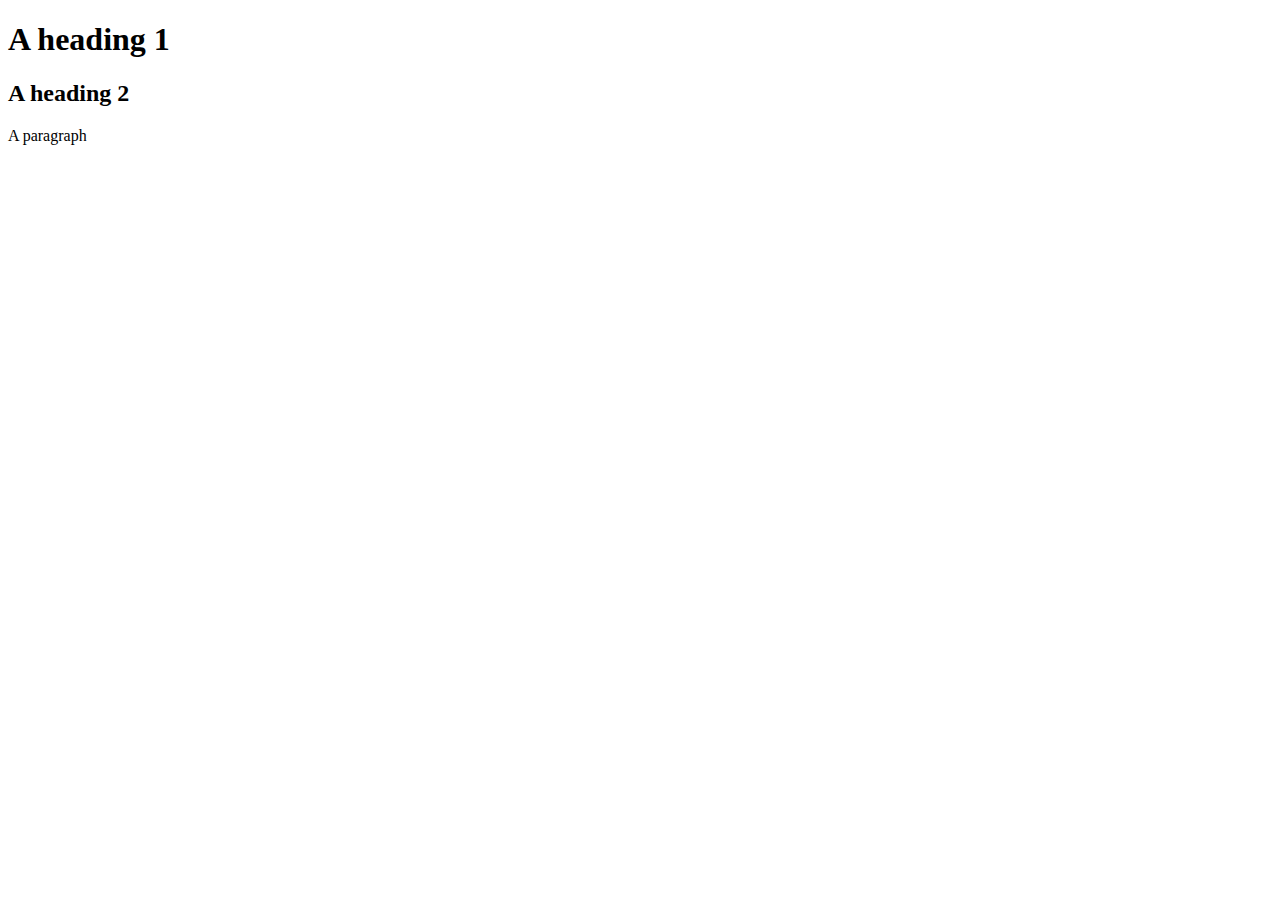
==== index.html @ 61c15ee1 "first push" ====
<!DOCTYPE html>
<html lang="en">
<head>
    <meta charset="utf-8">
    <title>My Title</title>
    <link rel="stylesheet" type="text/css" href="css/styles.css">
</head>
<body>
    <h1>A heading 1</h1>
    <h2>A heading 2</h2>
    <p>A paragraph</p>
</body>
</html>
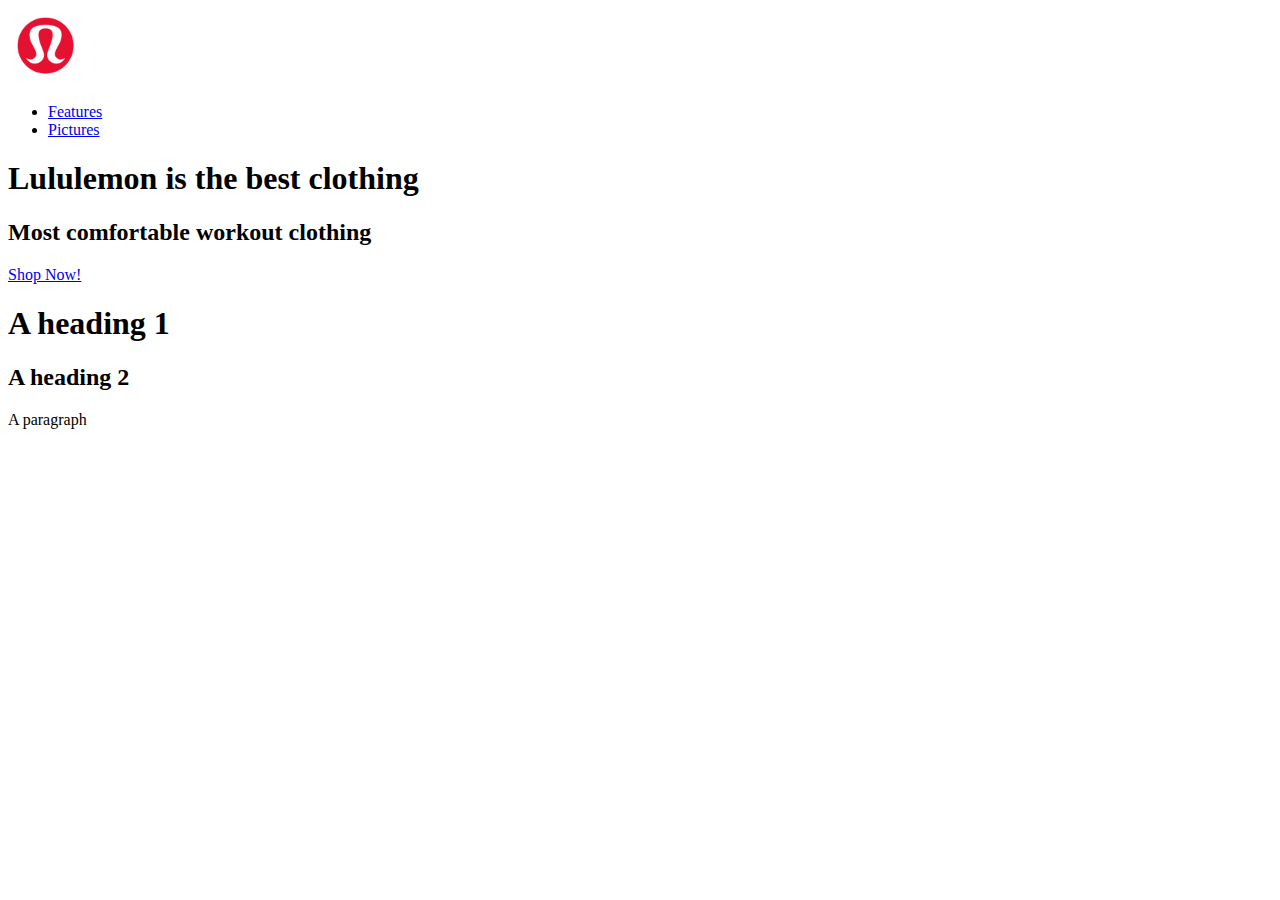
==== commit b8de3714: "started new webpage" ====
--- a/index.html
+++ b/index.html
@@ -1,13 +1,38 @@
 <!DOCTYPE html>
 <html lang="en">
+
 <head>
     <meta charset="utf-8">
     <title>My Title</title>
     <link rel="stylesheet" type="text/css" href="css/styles.css">
 </head>
+
 <body>
+
+    <header>
+        <nav>
+        <a href="index.html"> <img src="Images/lulu.jpg" alt="LuluLemon Logo" height="75"> </a>
+            <ul>
+                <li><a href="features.html">Features</a></li>
+                <li><a href="pics.html">Pictures</a></li>
+            </ul>
+        </nav>
+    </header>
+    
+    <main>
+        <h1>Lululemon is the best clothing</h1> 
+        <h2>Most comfortable workout clothing</h2>
+        
+    </main>
+
+    <footer>
+        <a href="https://shop.lululemon.com/" target="_blank">Shop Now!</a>
+    </footer>
+    
     <h1>A heading 1</h1>
     <h2>A heading 2</h2>
     <p>A paragraph</p>
+
 </body>
+
 </html>
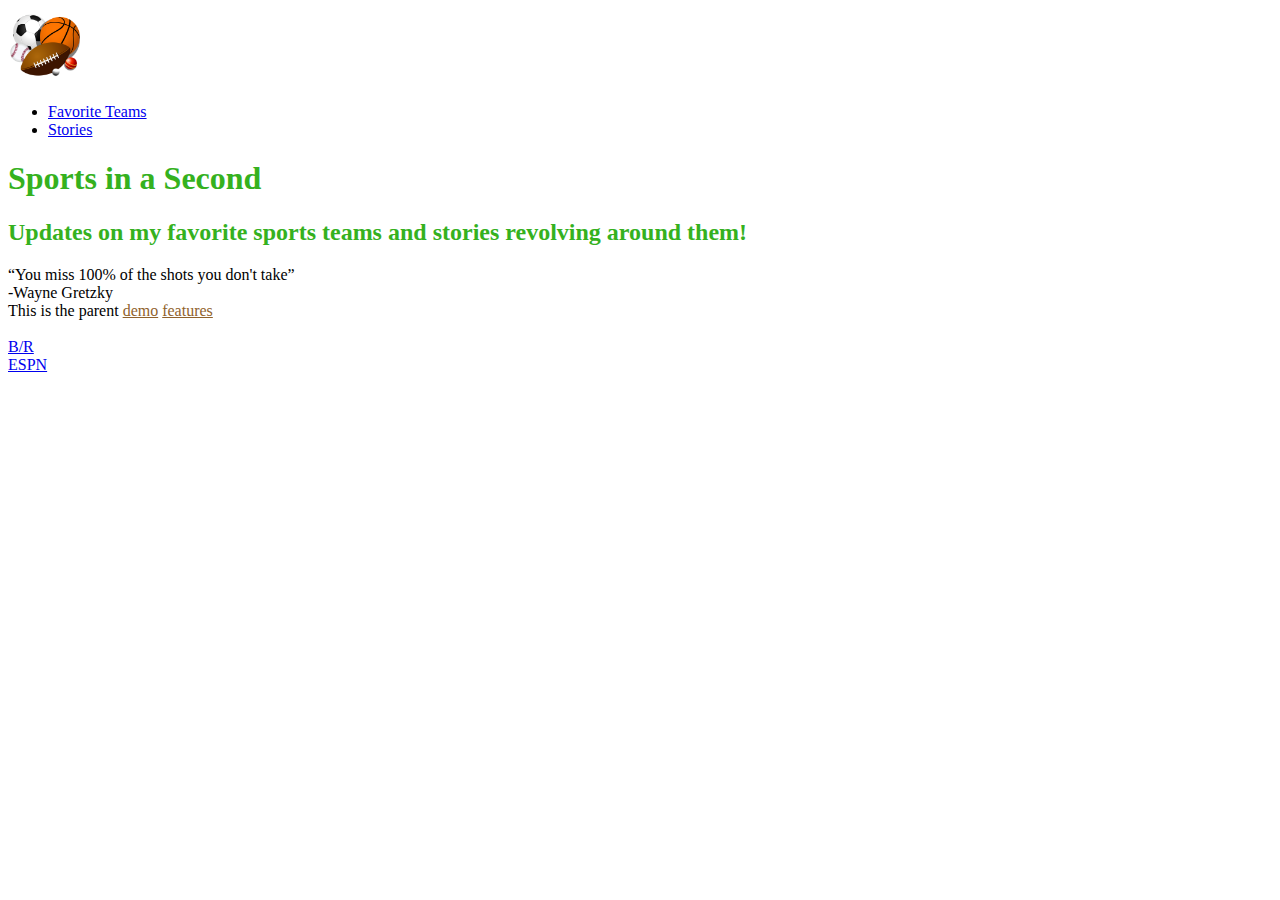
==== commit 3b2bb91f: "Added colors and changed theme" ====
--- a/index.html
+++ b/index.html
@@ -3,7 +3,7 @@
 
 <head>
     <meta charset="utf-8">
-    <title>My Title</title>
+    <title>Sports in a Second</title>
     <link rel="stylesheet" type="text/css" href="css/styles.css">
 </head>
 
@@ -11,28 +11,34 @@
 
     <header>
         <nav>
-        <a href="index.html"> <img src="Images/lulu.jpg" alt="LuluLemon Logo" height="75"> </a>
+        <a href="index.html"> <img src="Images/sports.png" alt="Sports" height="75"> </a>
             <ul>
-                <li><a href="features.html">Features</a></li>
-                <li><a href="pics.html">Pictures</a></li>
+                <li><a href="favorites.html">Favorite Teams</a></li>
+                <li><a href="stories.html">Stories</a></li>
             </ul>
         </nav>
     </header>
     
     <main>
-        <h1>Lululemon is the best clothing</h1> 
-        <h2>Most comfortable workout clothing</h2>
-        
+        <h1 class="cis260specialgreen">Sports in a Second</h1> 
+        <h2 class="cis260specialgreen">Updates on my favorite sports teams and stories revolving around them!</h2>
+            <q>You miss 100% of the shots you don't take</q>
+            <br>-Wayne Gretzky
     </main>
 
+    
+    <p1 id="cis-special-parent"> This is the parent
+        <a href="demo.html">demo</a>
+        <a href="features.html">features</a>
+    </p1>    
+    
+    
     <footer>
-        <a href="https://shop.lululemon.com/" target="_blank">Shop Now!</a>
+        <br><a href="https://bleacherreport.com/" target="_blank">B/R</a>
+        <br><a href="http://www.espn.com/" target="_blank">ESPN</a>
     </footer>
     
-    <h1>A heading 1</h1>
-    <h2>A heading 2</h2>
-    <p>A paragraph</p>
-
+    
 </body>
 
 </html>
--- a/css/styles.css
+++ b/css/styles.css
@@ -0,0 +1,9 @@
+.cis260specialgreen {
+    color: #35b11e;
+       
+}
+
+#cis-special-parent a {
+    color: #90622c
+      
+}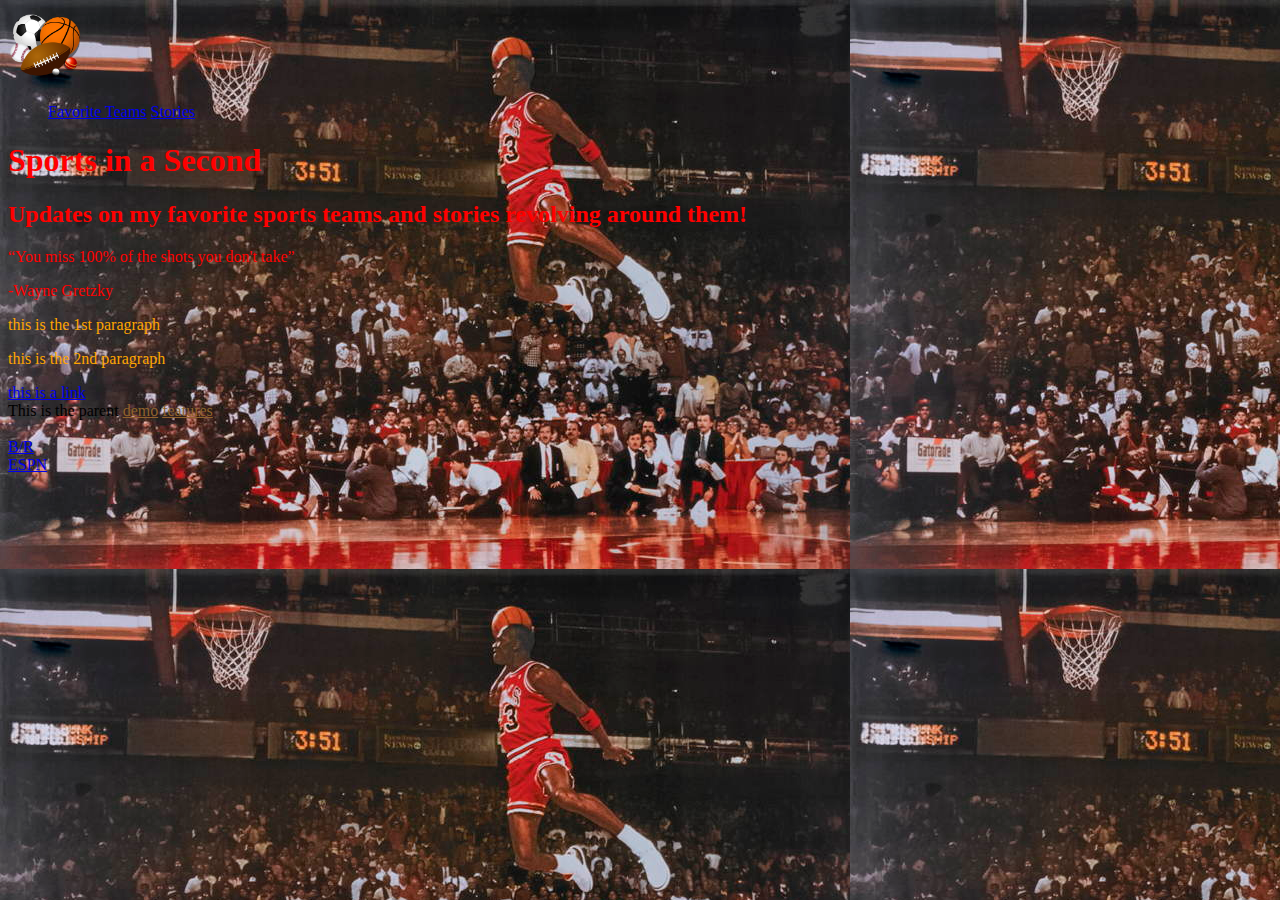
==== commit 73c53117: "added pictures as background" ====
--- a/index.html
+++ b/index.html
@@ -7,25 +7,39 @@
     <link rel="stylesheet" type="text/css" href="css/styles.css">
 </head>
 
+<style>
+    Body {
+        background-image: url(Images/jordan.jpg)
+    }
+
+</style>        
+    
 <body>
 
     <header>
         <nav>
         <a href="index.html"> <img src="Images/sports.png" alt="Sports" height="75"> </a>
             <ul>
-                <li><a href="favorites.html">Favorite Teams</a></li>
-                <li><a href="stories.html">Stories</a></li>
+                <a href="favorites.html">Favorite Teams</a>
+                <a href="stories.html">Stories</a>
             </ul>
         </nav>
     </header>
     
     <main>
-        <h1 class="cis260specialgreen">Sports in a Second</h1> 
-        <h2 class="cis260specialgreen">Updates on my favorite sports teams and stories revolving around them!</h2>
-            <q>You miss 100% of the shots you don't take</q>
-            <br>-Wayne Gretzky
+        <h1 class="homepagered">Sports in a Second</h1> 
+        <h2 class="homepagered">Updates on my favorite sports teams and stories revolving around them!</h2>
+            <q class="homepagered">You miss 100% of the shots you don't take</q>
+            <p style="color: red">-Wayne Gretzky</p>
+            
     </main>
 
+        <div id="context">
+            <p>this is the 1st paragraph</p>
+            <p>this is the 2nd paragraph</p>
+            <a href="demo.html" target="_blank">this is a link</a>
+        </div>
+    
     
     <p1 id="cis-special-parent"> This is the parent
         <a href="demo.html">demo</a>
--- a/css/styles.css
+++ b/css/styles.css
@@ -1,9 +1,15 @@
-.cis260specialgreen {
-    color: #35b11e;
-       
+.cis260special {
+    color: black;      
+}
+
+.homepagered {
+    color: red
 }
 
 #cis-special-parent a {
-    color: #90622c
-      
-}+    color: #90622c    
+}
+
+#context p {
+    color: orange
+}
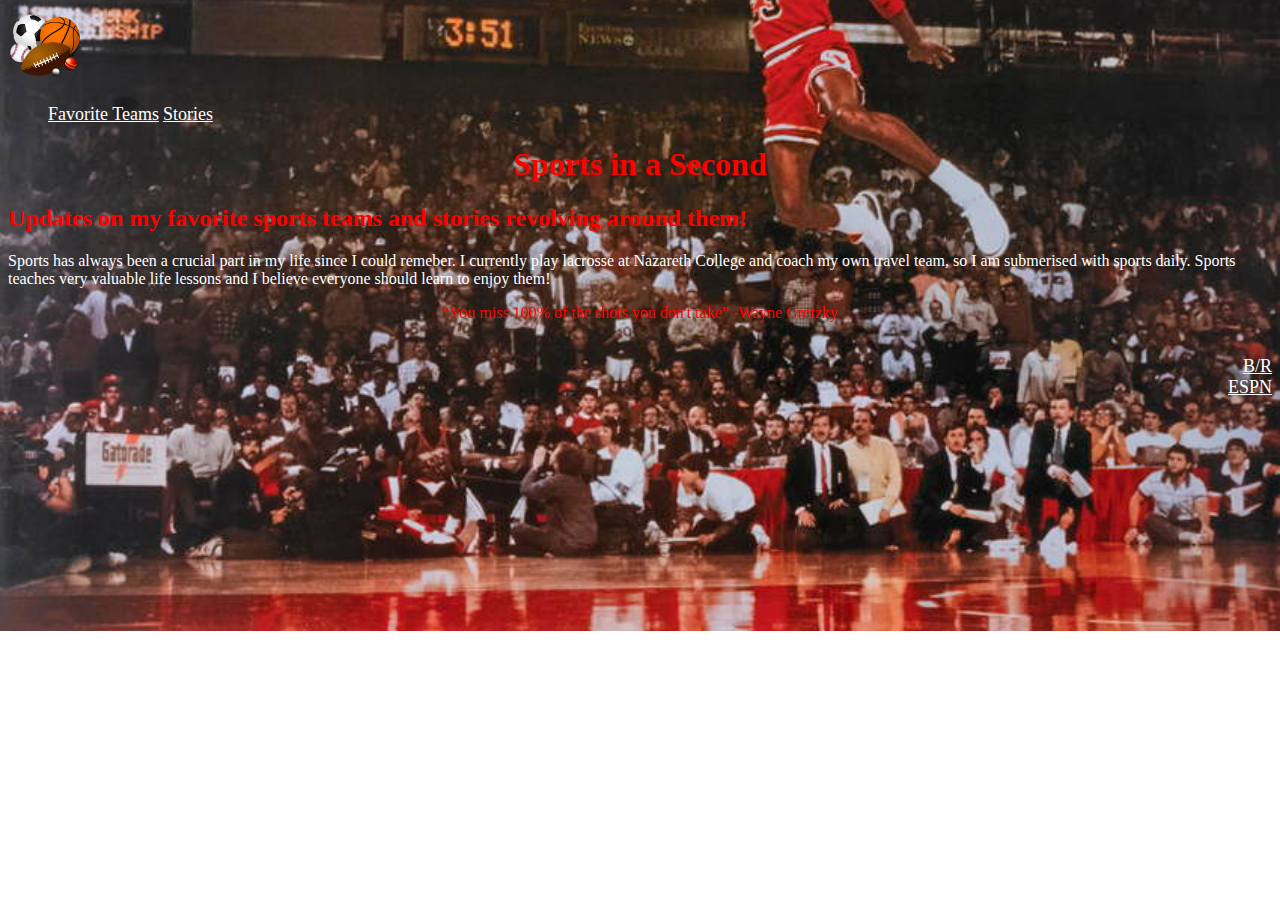
==== commit 989c6378: "finished website" ====
--- a/index.html
+++ b/index.html
@@ -9,10 +9,14 @@
 
 <style>
     Body {
-        background-image: url(Images/jordan.jpg)
+        background-image: url(Images/jordan.jpg);
+        background-repeat: no-repeat;
+        height: 100%;
+        background-position: center;
+        background-size: cover         
     }
 
-</style>        
+</style>    
     
 <body>
 
@@ -29,22 +33,15 @@
     <main>
         <h1 class="homepagered">Sports in a Second</h1> 
         <h2 class="homepagered">Updates on my favorite sports teams and stories revolving around them!</h2>
-            <q class="homepagered">You miss 100% of the shots you don't take</q>
-            <p style="color: red">-Wayne Gretzky</p>
+        
+            <p class="icy">Sports has always been a crucial part in my life since I could remeber. I currently play lacrosse at Nazareth College and coach my own travel team, so I am submerised with sports daily. Sports teaches very valuable life lessons and I believe everyone should learn to enjoy them!</p>
+            
+        <center>
+        <p class="homepagered"><q>You miss 100% of the shots you don't take</q> -Wayne Gretzky</p>
+        </center>   
             
     </main>
 
-        <div id="context">
-            <p>this is the 1st paragraph</p>
-            <p>this is the 2nd paragraph</p>
-            <a href="demo.html" target="_blank">this is a link</a>
-        </div>
-    
-    
-    <p1 id="cis-special-parent"> This is the parent
-        <a href="demo.html">demo</a>
-        <a href="features.html">features</a>
-    </p1>    
     
     
     <footer>
--- a/css/styles.css
+++ b/css/styles.css
@@ -13,3 +13,32 @@
 #context p {
     color: orange
 }
+
+a {
+    color: white;
+    font-size: 18px;
+}
+
+.icy {
+    color: white
+}
+
+h1 {
+    text-align: center
+}
+
+footer {
+    text-align: right
+}
+
+body {
+    background-repeat: no-repeat      
+}
+
+.nazpurple {
+    color: #8710c6
+}
+
+.nazgold {
+    color: #bab35b
+}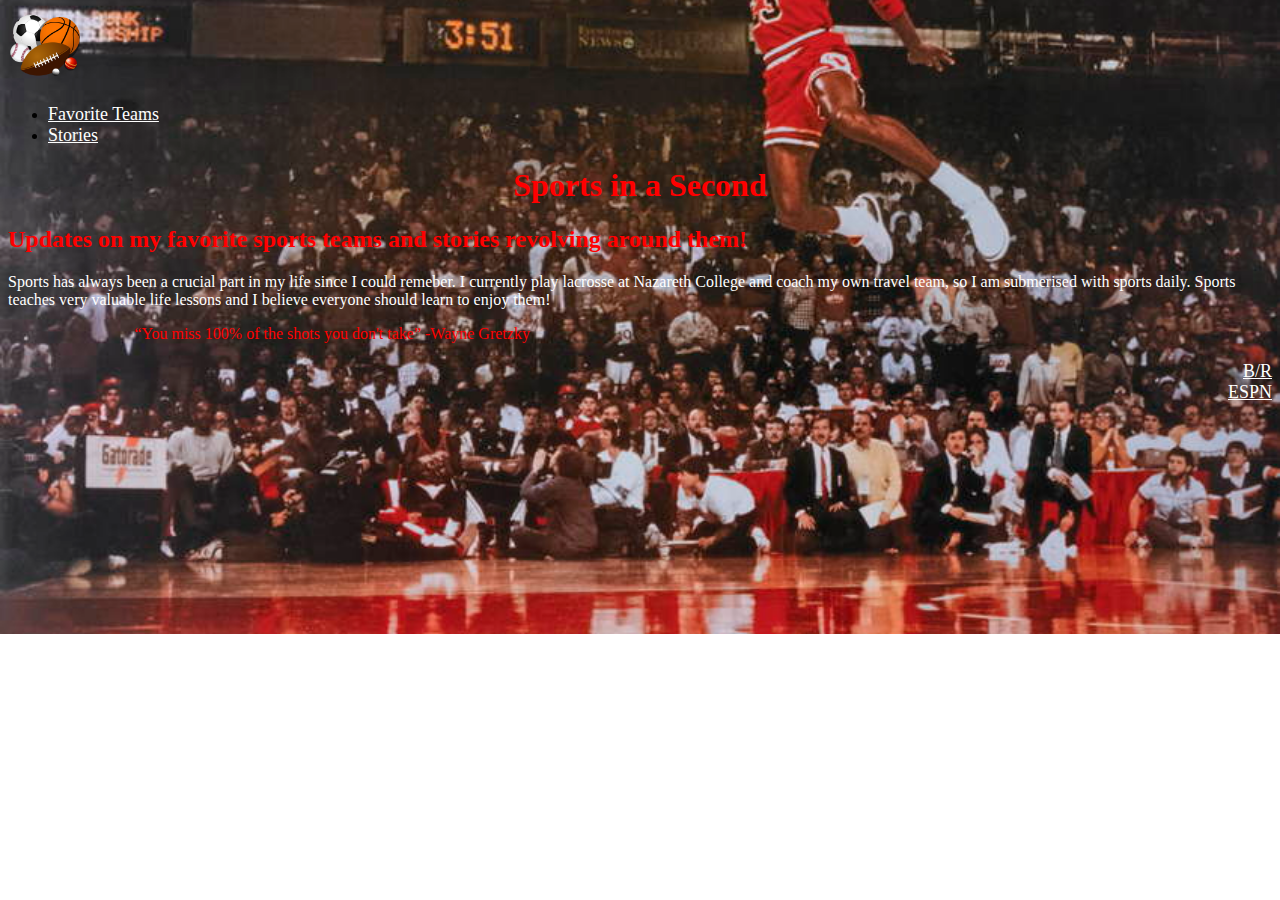
==== commit e748c4e4: "updated finished website" ====
--- a/index.html
+++ b/index.html
@@ -5,51 +5,52 @@
     <meta charset="utf-8">
     <title>Sports in a Second</title>
     <link rel="stylesheet" type="text/css" href="css/styles.css">
+
+    <style>
+        Body {
+            background-image: url(Images/jordan.jpg);
+            background-repeat: no-repeat;
+            height: 100%;
+            background-position: center;
+            background-size: cover
+        }
+    </style>
+
 </head>
 
-<style>
-    Body {
-        background-image: url(Images/jordan.jpg);
-        background-repeat: no-repeat;
-        height: 100%;
-        background-position: center;
-        background-size: cover         
-    }
 
-</style>    
-    
 <body>
 
     <header>
         <nav>
-        <a href="index.html"> <img src="Images/sports.png" alt="Sports" height="75"> </a>
+            <a href="index.html"> <img src="Images/sports.png" alt="Sports" height="75"> </a>
             <ul>
-                <a href="favorites.html">Favorite Teams</a>
-                <a href="stories.html">Stories</a>
+                <li><a href="favorites.html">Favorite Teams</a></li>
+                <li><a href="stories.html">Stories</a></li>
             </ul>
         </nav>
     </header>
-    
+
     <main>
-        <h1 class="homepagered">Sports in a Second</h1> 
+        <h1 class="homepagered">Sports in a Second</h1>
         <h2 class="homepagered">Updates on my favorite sports teams and stories revolving around them!</h2>
-        
-            <p class="icy">Sports has always been a crucial part in my life since I could remeber. I currently play lacrosse at Nazareth College and coach my own travel team, so I am submerised with sports daily. Sports teaches very valuable life lessons and I believe everyone should learn to enjoy them!</p>
-            
-        <center>
-        <p class="homepagered"><q>You miss 100% of the shots you don't take</q> -Wayne Gretzky</p>
-        </center>   
-            
+
+        <p class="icy">Sports has always been a crucial part in my life since I could remeber. I currently play lacrosse at Nazareth College and coach my own travel team, so I am submerised with sports daily. Sports teaches very valuable life lessons and I believe everyone should learn to enjoy them!</p>
+
+
+        <p class="homepagered" style="margin: auto; width: 80%"><q>You miss 100% of the shots you don't take</q> -Wayne Gretzky</p>
+
+
     </main>
 
-    
-    
+
+
     <footer>
         <br><a href="https://bleacherreport.com/" target="_blank">B/R</a>
         <br><a href="http://www.espn.com/" target="_blank">ESPN</a>
     </footer>
-    
-    
+
+
 </body>
 
 </html>
--- a/css/styles.css
+++ b/css/styles.css
@@ -3,15 +3,15 @@
 }
 
 .homepagered {
-    color: red
+    color: red;
 }
 
 #cis-special-parent a {
-    color: #90622c    
+    color: #90622c;    
 }
 
 #context p {
-    color: orange
+    color: orange;
 }
 
 a {
@@ -20,25 +20,25 @@
 }
 
 .icy {
-    color: white
+    color: white;
 }
 
 h1 {
-    text-align: center
+    text-align: center;
 }
 
 footer {
-    text-align: right
+    text-align: right;
 }
 
 body {
-    background-repeat: no-repeat      
+    background-repeat: no-repeat;      
 }
 
 .nazpurple {
-    color: #8710c6
+    color: #8710c6;
 }
 
 .nazgold {
-    color: #bab35b
+    color: #bab35b;
 }